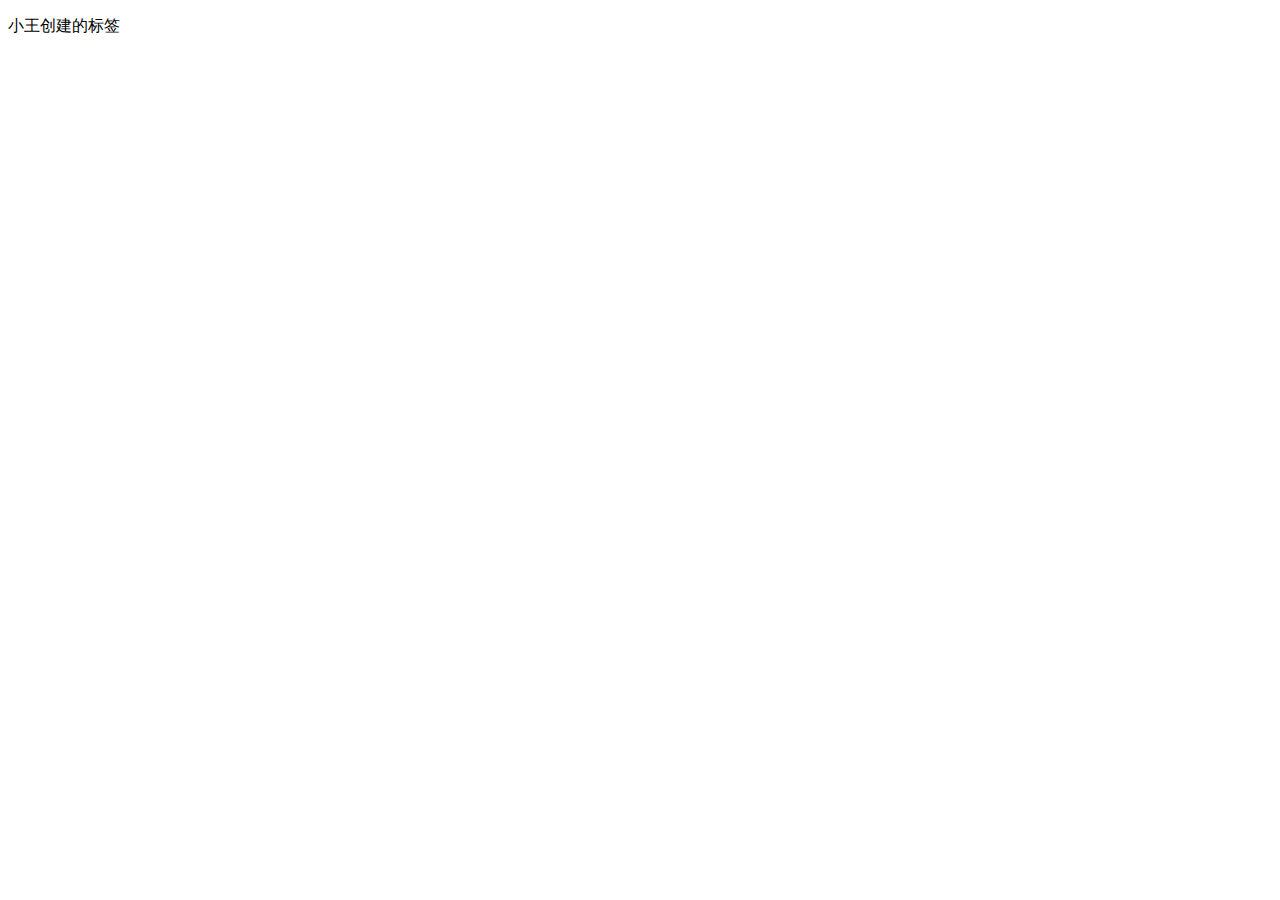
==== demo.html @ fc4163cf "小王创建的标签" ====
<!DOCTYPE html>
<html lang="en">
<head>
  <meta charset="UTF-8">
  <meta name="viewport" content="width=device-width, initial-scale=1.0">
  <title>Document</title>
</head>
<body>
  <p>小王创建的标签</p>
</body>
</html>
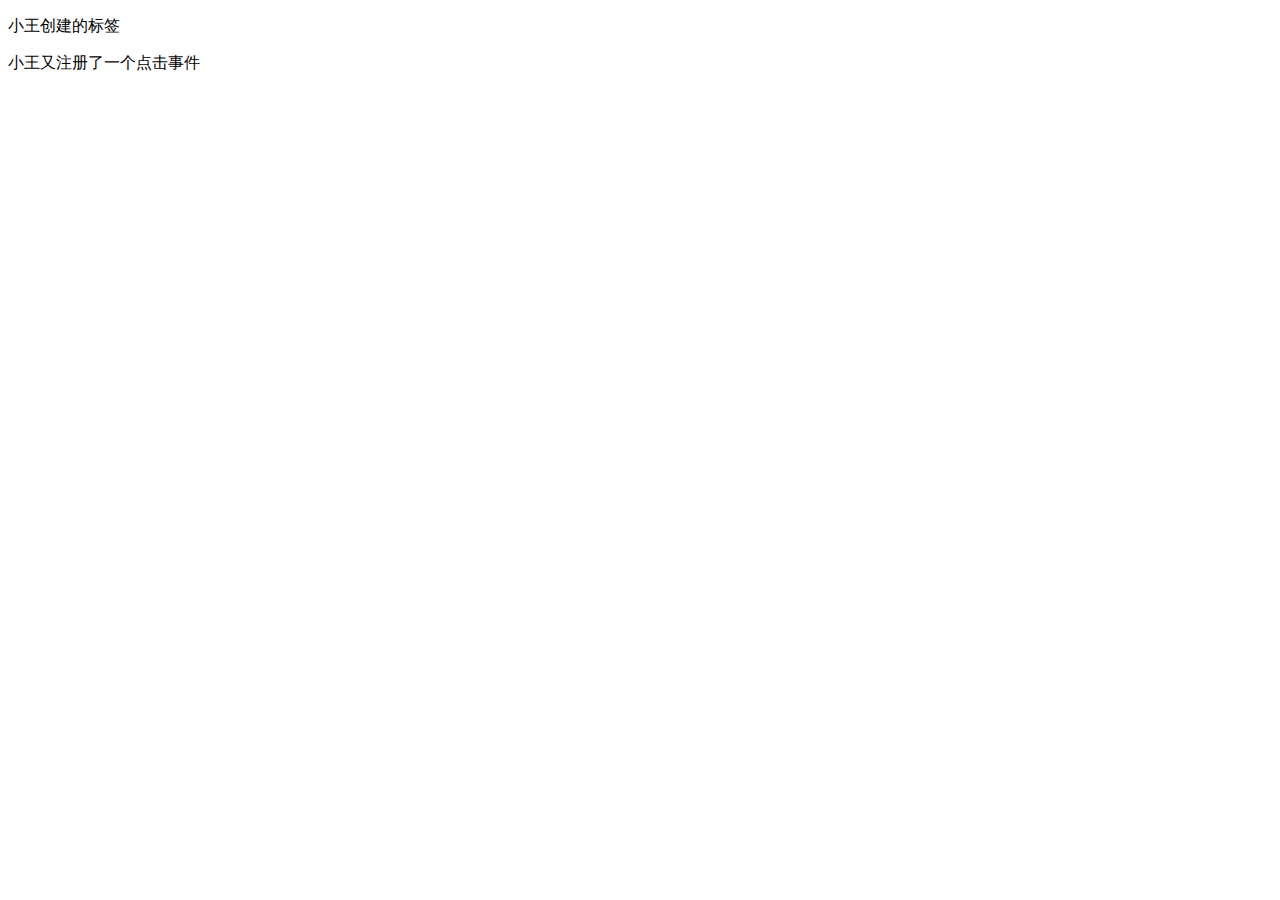
==== commit 47284a57: "小王注册了一个点击事件" ====
--- a/demo.html
+++ b/demo.html
@@ -7,5 +7,6 @@
 </head>
 <body>
   <p>小王创建的标签</p>
+  <div>小王又注册了一个点击事件</div>
 </body>
 </html>